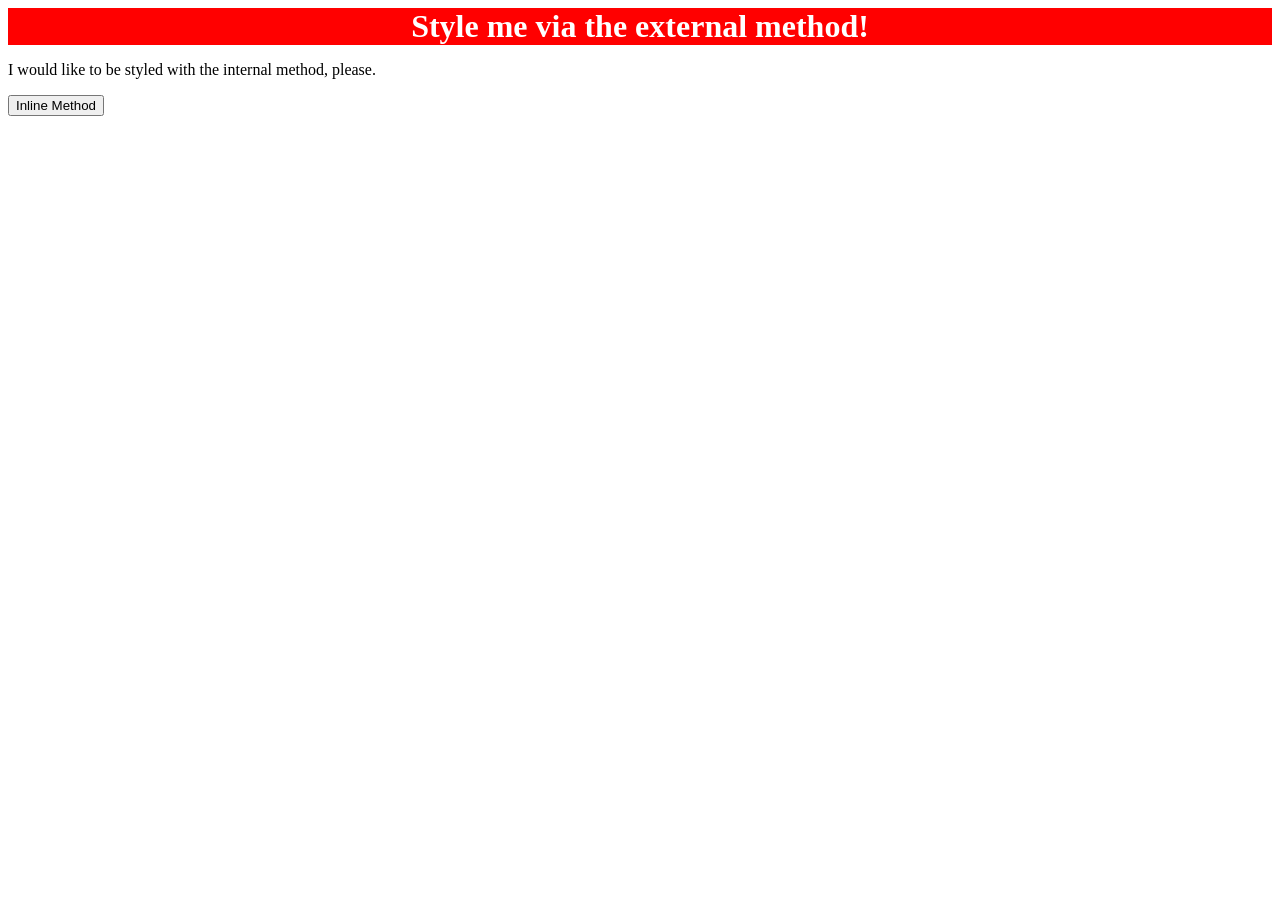
==== foundations/intro-to-css/01-css-methods/index.html @ 32eb0517 "external css added" ====
<!DOCTYPE html>
<html lang="en">
  <head>
    <meta charset="UTF-8">
    <meta http-equiv="X-UA-Compatible" content="IE=edge">
    <meta name="viewport" content="width=device-width, initial-scale=1.0">
    <title>Methods for Adding CSS</title>
    <link rel="stylesheet" href="styles.css">
  </head>
  <body>
    <div class="text">Style me via the external method!</div>
    <p>I would like to be styled with the internal method, please.</p>
    <button>Inline Method</button>
  </body>
</html>
---- foundations/intro-to-css/01-css-methods/styles.css ----
.text{
    /*  a red background, white text, a font size of 32px, center aligned, and bold */
    background-color: #ff0000;
    color: #ffffff;
    font-size: 32px;
    text-align: center;
    font-weight: bold;
}
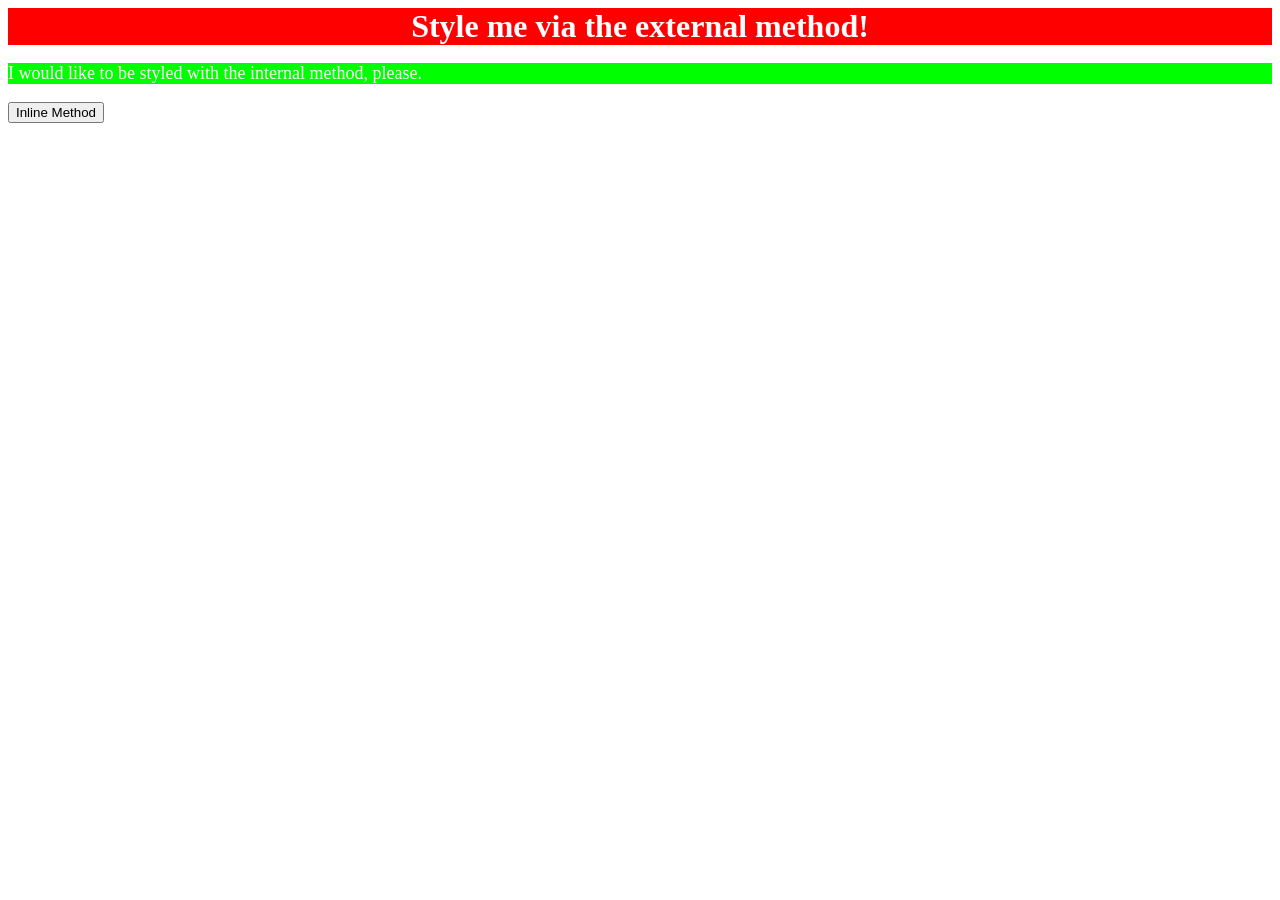
==== commit 0618e8d7: "internal css added" ====
--- a/foundations/intro-to-css/01-css-methods/index.html
+++ b/foundations/intro-to-css/01-css-methods/index.html
@@ -6,6 +6,14 @@
     <meta name="viewport" content="width=device-width, initial-scale=1.0">
     <title>Methods for Adding CSS</title>
     <link rel="stylesheet" href="styles.css">
+    <style>
+      p{
+        /* a green background, white text, and a font size of 18px */
+        background-color: #00ff00;
+        color: #ffffff;
+        font-size: 18px;
+      }
+    </style>
   </head>
   <body>
     <div class="text">Style me via the external method!</div>
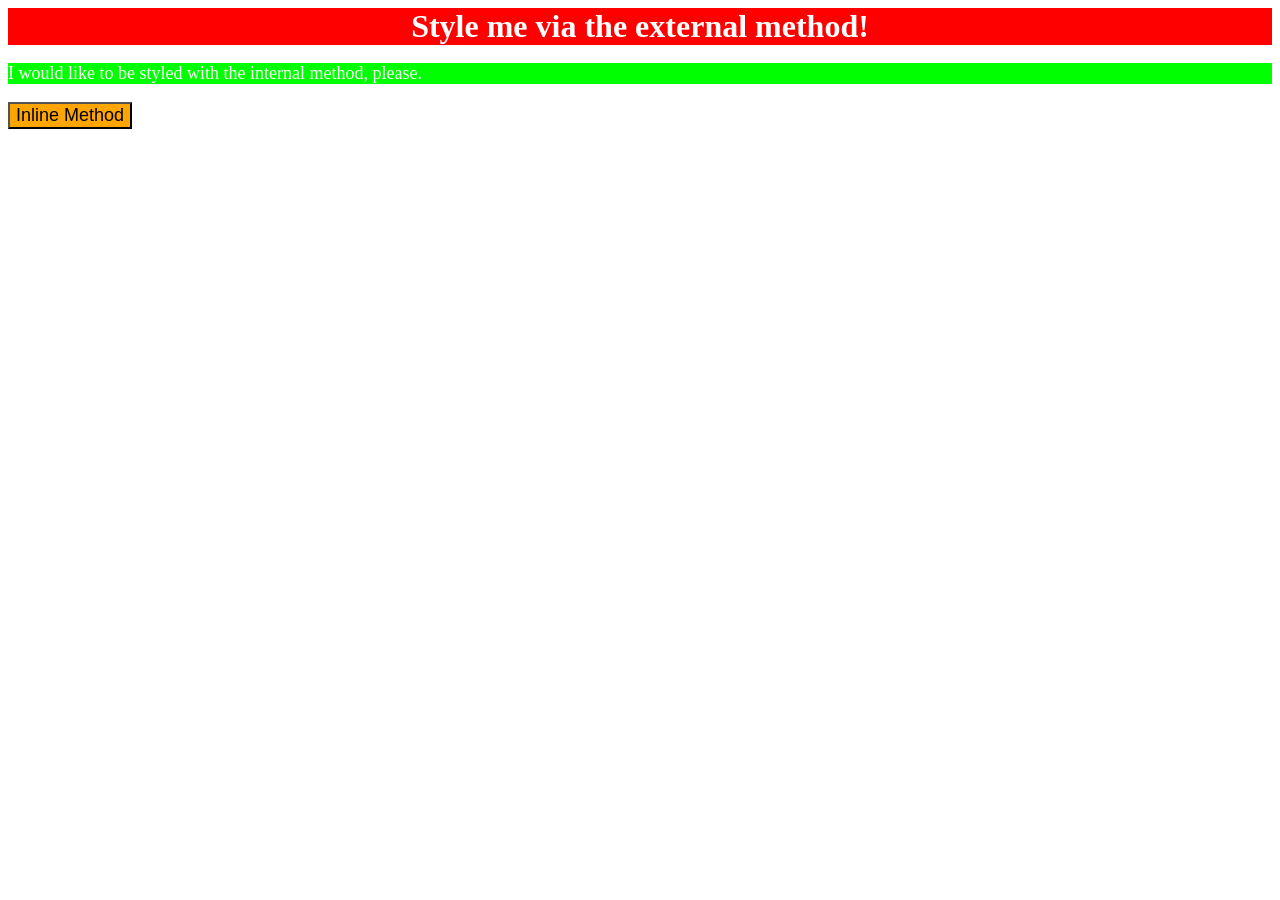
==== commit 76f84acc: "assignement finished" ====
--- a/foundations/intro-to-css/01-css-methods/index.html
+++ b/foundations/intro-to-css/01-css-methods/index.html
@@ -18,6 +18,7 @@
   <body>
     <div class="text">Style me via the external method!</div>
     <p>I would like to be styled with the internal method, please.</p>
-    <button>Inline Method</button>
+    <!-- an orange background and a font size of 18px -->
+    <button style="background-color: #FFA500; font-size: 18px;">Inline Method</button>
   </body>
 </html>
